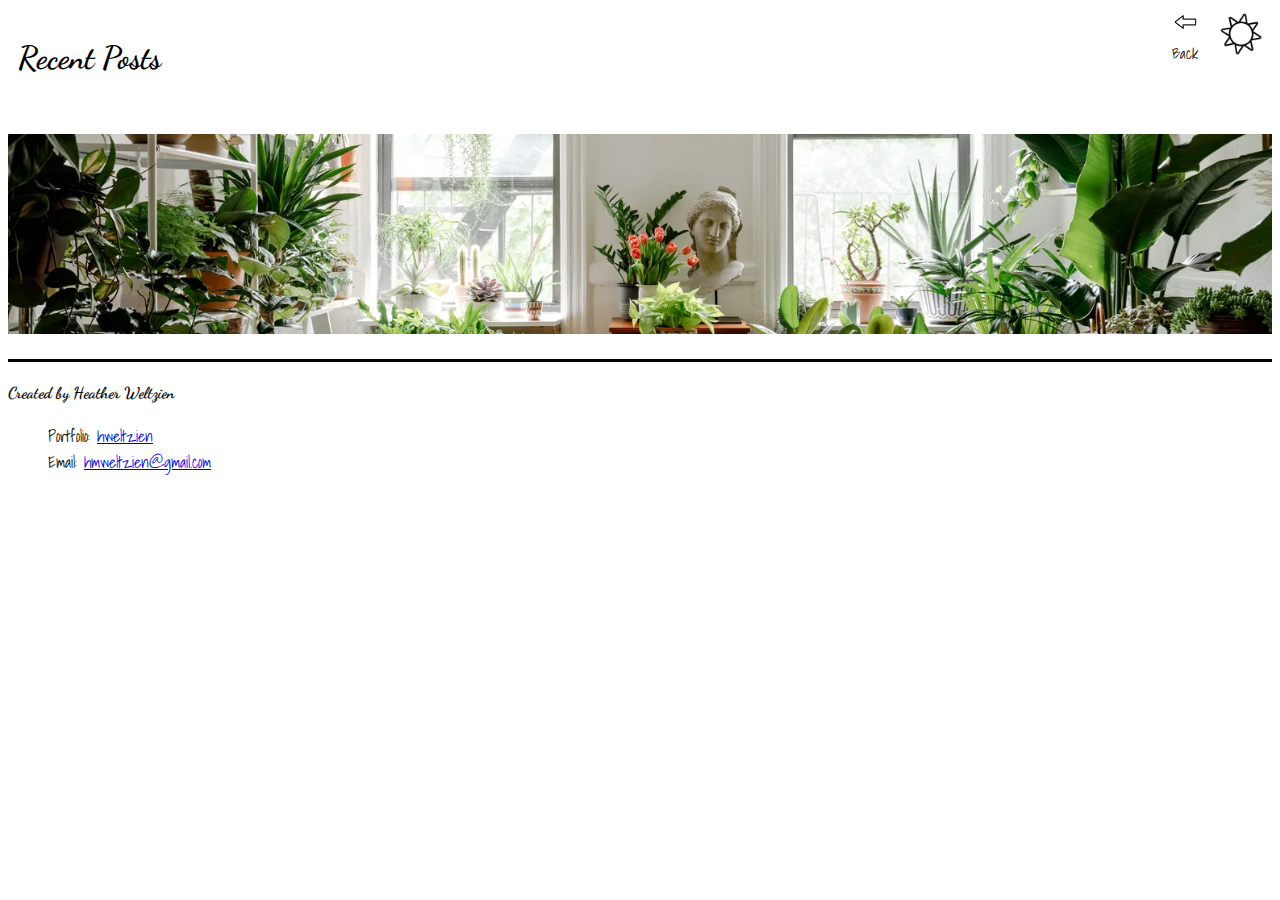
==== blog.html @ b7796c35 "nearly complete" ====
<!DOCTYPE html>
<html lang="en-us">

<head>
    <meta charset="UTF-8" />
    <link rel="preconnect" href="https://fonts.googleapis.com">
    <link rel="preconnect" href="https://fonts.gstatic.com" crossorigin>
    <link href="https://fonts.googleapis.com/css2?family=Shadows+Into+Light&family=Zeyada&display=swap" rel="stylesheet">
    <link href="https://fonts.googleapis.com/css2?family=Dancing+Script:wght@400..700&display=swap" rel="stylesheet">
    <link rel="stylesheet" href="./css/blog.css">
    <link rel="stylesheet" href="./css/form.css">
    <title>Plant Mama's Blog</title>
</head>


<button onclick="myDarkModeFunction()" id="theme-switcher"><img src="./assets/sun2.png" class="lightDarkToggle" alt="sun clipart"/></button>
<button onclick="backBTNFunction()" id="backBtn"><img src="./assets/arrow left.jpg" class= "backBtn" alt="left arrow"/><br>Back</button>
<body>
<header>
    <h1>Recent Posts</h1>
    
</header>
<section class="theme-img"> </section>
<article id="dynamicPosts"></article>

<footer>
    <h4>Created by Heather Weltzien</h2>
    <ul>
        <li>Portfolio: <a href="https://hweltzien.github.io/Portfolio/">hweltzien</a></li>
        <li>Email: <a href="mailto:hmweltzien@gmail.com">hmweltzien@gmail.com</a></li>
        
    </ul>
</footer>
</body>

<script src="js/blog.js"></script>
<script src="js/logic.js"></script>
</html>
---- css/blog.css ----
.backBtn {
    background-color: white; 
    height: 26px;
    font-family: "Shadows Into Light", cursive;
    
}
.lightDarkToggle { 
    
    height: 50px; 
    background-color: white;
    /* opacity: 0.4; */
    border-radius: 50%; 
    border: none;     
        
}  
.dark-mode {
    background-color: black;
    color: white;
}
h1 {
    font-family: "Dancing Script", cursive;
}

h4 {
    font-family: "Dancing Script", cursive;  
}

ul {
    font-family: "Shadows Into Light", cursive;
    list-style-type: none;
}
p {
    border: solid;
}   
header {
    padding: 10px;
}

button{
    background-color: white;
    /* border-radius: 50%; */
    border: none;
    float: right; 
    font-family: "Shadows Into Light", cursive;
    font-size: 15px;
    
}


footer {
    border-top: solid;
}

.theme-img {
    height: 200px;
    width: 100%;
    margin-top: 25px;
    margin-bottom: 25px;
    background-image: url("../assets/plant\ lover.png");
    background-size: cover;
    background-position: center;
}
---- css/form.css ----
/*shared settings*/



.zeyada-regular {
    font-family: "Zeyada", cursive;
    font-weight: 400;
    font-style: normal;
  }
  
  .shadows-into-light-regular {
    font-family: "Shadows Into Light", cursive;
    font-weight: 400;
    font-style: normal;
  }
  
/* <uniquifier>: Use a unique and descriptive class name
// <weight>: Use a value from 400 to 700 */

.dancing-script-400 {
  font-family: "Dancing Script", cursive;
  font-optical-sizing: auto;
  font-weight: 400;
  font-style: normal;
}
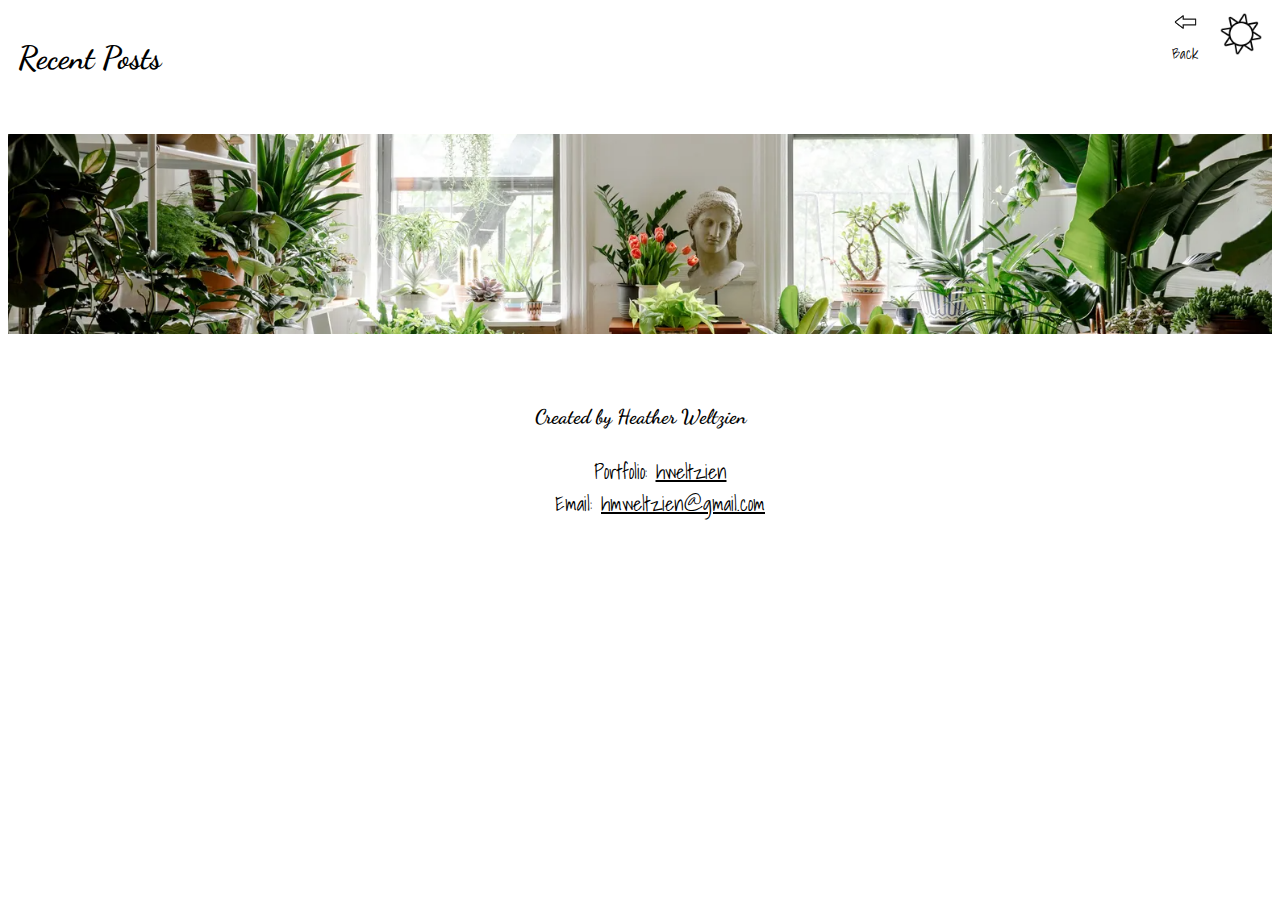
==== commit dd0fa6ca: "ready to deploy" ====
--- a/blog.html
+++ b/blog.html
@@ -26,7 +26,7 @@
 <footer>
     <h4>Created by Heather Weltzien</h2>
     <ul>
-        <li>Portfolio: <a href="https://hweltzien.github.io/Portfolio/">hweltzien</a></li>
+        <li>Portfolio: <a href="https://hweltzien.github.io/Portfolio/" target="_blank">hweltzien</a></li>
         <li>Email: <a href="mailto:hmweltzien@gmail.com">hmweltzien@gmail.com</a></li>
         
     </ul>
--- a/css/blog.css
+++ b/css/blog.css
@@ -19,18 +19,27 @@
 }
 h1 {
     font-family: "Dancing Script", cursive;
+    
+    
 }
 
 h4 {
-    font-family: "Dancing Script", cursive;  
+    font-family: "Dancing Script", cursive;
+    font-size: 20px;  
+}
+
+h2 {
+    font-family: "Shadows Into Light", cursive;
 }
 
 ul {
     font-family: "Shadows Into Light", cursive;
     list-style-type: none;
+    font-size: 20px;
 }
 p {
-    border: solid;
+    
+    font-family: "Shadows Into Light", cursive;
 }   
 header {
     padding: 10px;
@@ -45,12 +54,34 @@
     font-size: 15px;
     
 }
+div {
+   padding: 20px 0;
+   border: solid;
+   
+    text-align: center;
 
+}
+article {
+   display: grid;
+   /* height: 400px; */
+   align-content: space-evenly;
+   grid-template-columns: auto auto auto;
+   gap: 10px;
+   padding: 10px;
+   
+   
+}
+footer {
+    text-align: center;
+    width: 100%;
+    
+    
 
-footer {
-    border-top: solid;
 }
-
+a:link {
+    color: black;
+    
+}
 .theme-img {
     height: 200px;
     width: 100%;
